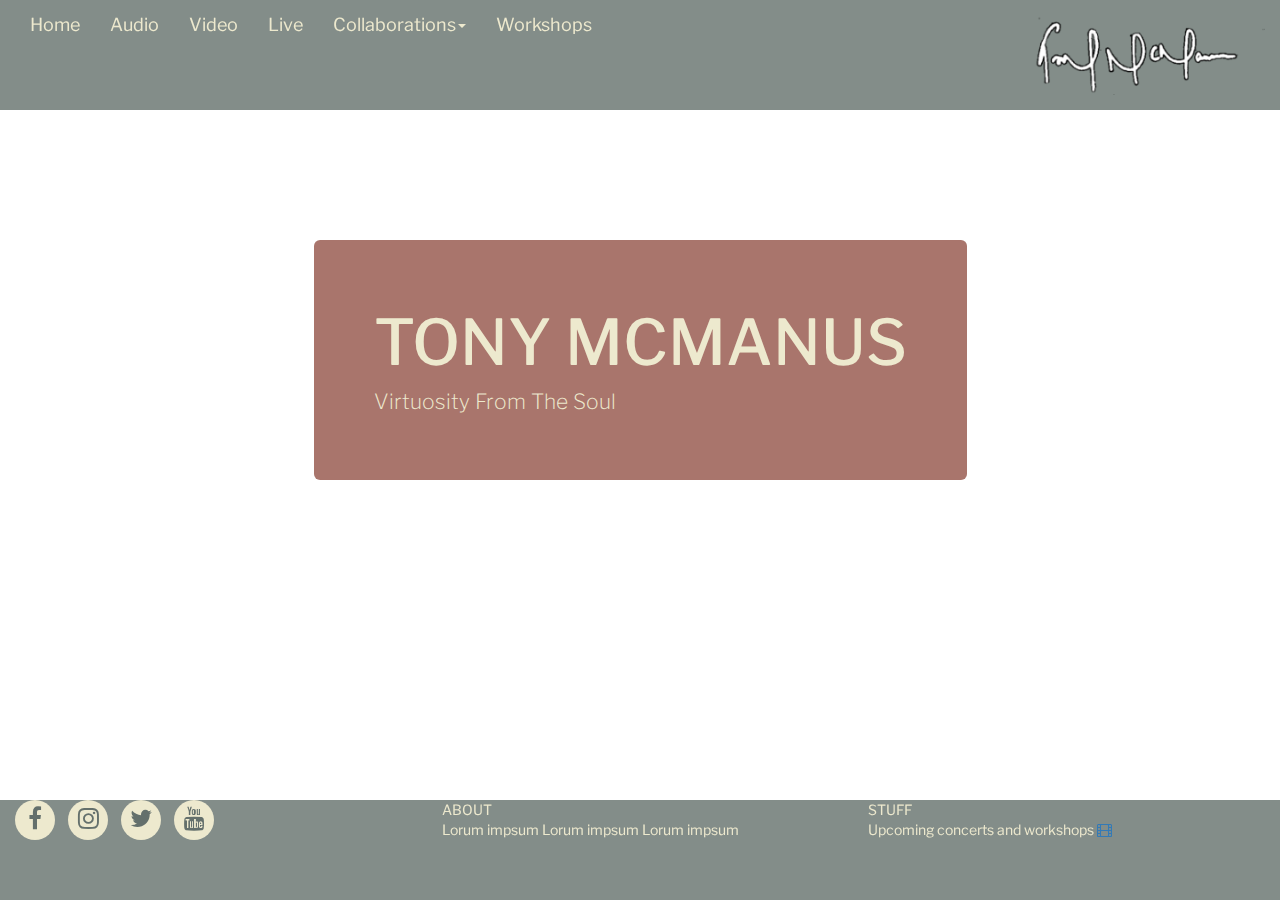
==== index.html @ 32c188b9 "scrolling and links" ====
<!DOCTYPE html>
<html lang="en">
<head>
  <meta charset="UTF-8">
  <meta name="viewport" content="width=device-width, initial-scale=1.0">
  <meta http-equiv="X-UA-Compatible" content="ie=edge">
  <link rel="stylesheet" href="https://maxcdn.bootstrapcdn.com/bootstrap/3.3.7/css/bootstrap.min.css" type="text/css"/>
  <link rel="stylesheet" href="https://stackpath.bootstrapcdn.com/font-awesome/4.7.0/css/font-awesome.min.css" type="text/css"/>
<link href="https://fonts.googleapis.com/css?family=Libre+Franklin:300,400,500,600" rel="stylesheet">
<link rel="stylesheet" href="css/style.css">

<title>Tony McManus</title>

</head>


<body>

 <nav class="navbar navbar-default navbar-fixed-top">
    
    <div class="container-fluid">
      <div class="navbar-header">
        <button type="button" class="navbar-toggle collapsed" data-toggle="collapse" data-target="#navbar">
                    <span class="sr-only">Toggle navigation</span>
                    <span class="icon-bar"></span>
                    <span class="icon-bar"></span>
                    <span class="icon-bar"></span>
                </button>
      </div>
      <div class="navbar-collapse collapse" id="navbar">
        <ul class="nav navbar-nav">
                  <li><a href="index.html">Home</a></li>
                  <li><a href="audio.html">Audio</a></li>

                 
          <li><a href="video.html">Video</a></li>
           <li><a href="live.html">Live</a></li>
          <li class="dropdown">
          <a href="collaborations.html" class="dropdown-toggle" data-toggle="dropdown" role="button" aria-haspopup="true" aria-expanded="false">Collaborations<span class="caret"></span></a>
          <ul class="dropdown-menu">
            <li><a href="juliatoaspern.html">Julia Toaspern</a></li>
            <li><a href="prs.html">PRS Guitars</a></li>
          </ul>
           
          <li><a href="workshops.html">Workshops</a></li>

            </ul>


        <div class="navbar-header navbar-right hidden-xs">
          
          <p class="navbar-text"><img src="../assets/pics/tm2_sml.png"></p>
        </div>
      </div>
    </div>
  </nav>

<div class="container-fluid callout-container">
  <div class="row">
    <div class="column-xs-12"> 
    

    <div class="jumbotron">
      <h1>TONY MCMANUS</h1>
      <p>Virtuosity From The Soul</p>
      
    </div>
</div>


      
 
    </div>
    </div>
  
    
    <footer class="container-fluid">
        <div id="footer-details" class="row">
          
                      <div class="col-sm-4">
                
                <ul class="list-inline social-links">
                    <li><a target="_blank" href="https://www.facebook.com/TonyMcManusMusic/"><i class="fa fa-facebook"></i></a></li>
                    <li><a target="_blank" href="https://www.instagram.com/tony_mcmanus/?hl=en"><i class="fa fa-instagram"></i></a></li>
                    <li><a target="_blank" href="https://twitter.com/tonymcmanus3?lang=en"><i class="fa fa-twitter"></i></a></li>
                    <li><a target="_blank" href="https://www.youtube.com/results?search_query=tony+mcmanus"><i class="fa fa-youtube"></i></a></li>
                    
                </ul>
            </div>

            <div class="col-sm-4">
                <class="uppercase general-sub">ABOUT</class>
                <p class="inline-block">
                    Lorum impsum  Lorum impsum Lorum impsum
                </p>
            </div>


            <div class="col-sm-4">
                <class="uppercase general-sub">STUFF</class>
                <p class="inline-block">
                     Upcoming concerts and workshops
                    <a href="" target="_blank" class=""><i class='fa fa-film' aria-hidden='true'></i></a>
                </p>
            </div>


    </footer>
    <script
    src="https://code.jquery.com/jquery-3.3.1.min.js"
    integrity="sha256-FgpCb/KJQlLNfOu91ta32o/NMZxltwRo8QtmkMRdAu8="
    crossorigin="anonymous"></script>
    <script src="https://stackpath.bootstrapcdn.com/bootstrap/3.3.7/js/bootstrap.min.js" integrity="sha384-Tc5IQib027qvyjSMfHjOMaLkfuWVxZxUPnCJA7l2mCWNIpG9mGCD8wGNIcPD7Txa" crossorigin="anonymous"></script>
    


</body>

</html>
---- css/style.css ----
body {

font-family: 'Libre Franklin', sans-serif;
}


    

    

/*-----------callout containers for background images-------------*/

.callout-container {
    
    height: 100vh;
    background: url("../assets/pics/tm_cl_1.jpg") no-repeat center fixed; 
    background-size: cover;
    display: flex;
    align-items: center;
    justify-content: center;
    position: relative;
}

.callout-container2{
    
     height: 100vh;
    background: url("../assets/pics/tm_cl_1_sp.jpg") no-repeat center fixed;
    background-size: cover;
 
}

.callout-container3{
    
     height: 100vh;
    background: url("../assets/pics/tmjt.jpg") no-repeat center fixed; 
    background-size: cover;
    display: flex;
    align-items: center;
    justify-content: center;
    position: relative;
}

.callout-container4{
    
     height: 100vh;
    background: url("../assets/pics/workshop.jpg") no-repeat center fixed; 
    background-size: cover;
    display: flex;
    align-items: center;
    justify-content: center;
    position: relative;
}
/*----------jumbotron and block dividers-------------*/

.jumbotron {
    margin-bottom: 180px;
    color: #ede9ce;
    background-color: rgba(147, 83, 71, 0.8);

}


.block-divider--small {
    width: 140px;
    height: 5px;
    border: 0;
    background-color: #c7ad88;
    
}

/*-----------Grids and their colors-------------*/

.video-wrapper {
    color: #935347;
    text-align: center;
    position: relative;

}
    .video-wrapper2 {
    color: #935347;
    text-align: left;
    padding-left: 14px;
        
    
    }
    
    .wrapped-row{
        background-color: rgba(250, 250, 250, 0.7);
        
    }
/*-----------Tables and their colors-------------*/

.table-responsive {
    
        color: #935347;
        background-color:rgba(250, 250, 250, 0.7);
        font-size: 18px;


}





/*----------navbars--------------*/

.navbar {
    margin-bottom: 100;
    top: 0;
    left: 0;
    width: 100%;
    z-index: 1;
    background-color:rgba(100,112,108, 0.8);
    opacity: 1.0;
    border: 0;
    font-size: 18px;    
}



.navbar-default .navbar-text {
    color:#ede9ce;
}
    
.navbar-default .navbar-nav>li>a {
    color: #ede9ce;

}
.navbar-default .navbar-nav>li>a:hover {
    color: #c7ad88;
    background-color: transparent;

}
 .navbar-default .navbar-brand {
    color: rgba(250, 250, 250, 0.7);
    position: absolute;
    padding: 60px;
}
.navbar-default .navbar-toggle:focus, .navbar-default .navbar-toggle:hover {
    background-color: rgba(250, 250, 250, 0.7);
}

.dropdown-menu {
    position: absolute;
    top: 100%;
    left: 0;
    z-index: 1000;
    display: none;
    float: left;
    min-width: 160px;
    padding: 5px 0;
    margin: 2px 0 0;
    font-size: 18px;
    color: rgba(250, 250, 250, 0.7);
    text-align: left;
    list-style: none;
    background-color: transparent;
    -webkit-background-clip: padding-box;
    background-clip: padding-box;
    border: 1px solid #ccc;
    border: 0px solid rgba(0,0,0,.15);
    border-radius: 4px;
    -webkit-box-shadow: 0 6px 12px rgba(0,0,0,.175);
    box-shadow: 0 6px 12px rgba(0,0,0,.175);
}
.dropdown-menu>li>a {
    display: block;
    padding: 3px 20px;
    clear: both;
    font-size: 18px;
    line-height: 1.42857143;
    color:#ede9ce;
    white-space: nowrap;
}
.dropdown-menu>li>a:focus, .dropdown-menu>li>a:hover {
    color: #c7ad88;
    text-decoration: none;
    background-color: rgba(250, 250, 250, 0.7);

}

.navbar-default .navbar-nav .open .dropdown-menu>li>a {
    color: #ede9ce;
}

/*-------------------------------------------footer*/


footer {

    position: fixed;
    left: 0;
    bottom: 0;
    width: 100%;
    text-align: left;
    background-color:rgba(100,112,108, 0.8);
    color: #ede9ce;
    min-height: 100px;
}


.social-links{
    padding-bottom: 10px;

    
}
.social-links li a i{
    width: 40px;
    height: 40px;
    padding-top: 15px;
    border-radius: 50%;
    font-size: 24px;
    line-height: 7px;
    text-align: center;
    color: #64706c;
    background: #ede9ce;
    transition: all 0.25s ease-in-out;
    -moz-transition: all 0.25s ease-in-out;
    -webkit-transition: all 0.25s ease-in-out;
    -o-transition: all 0.25s ease-in-out;
}
.social-links li a i:hover{
    background: #935347;
}


.footer-details {
 margin: 10px;   
}
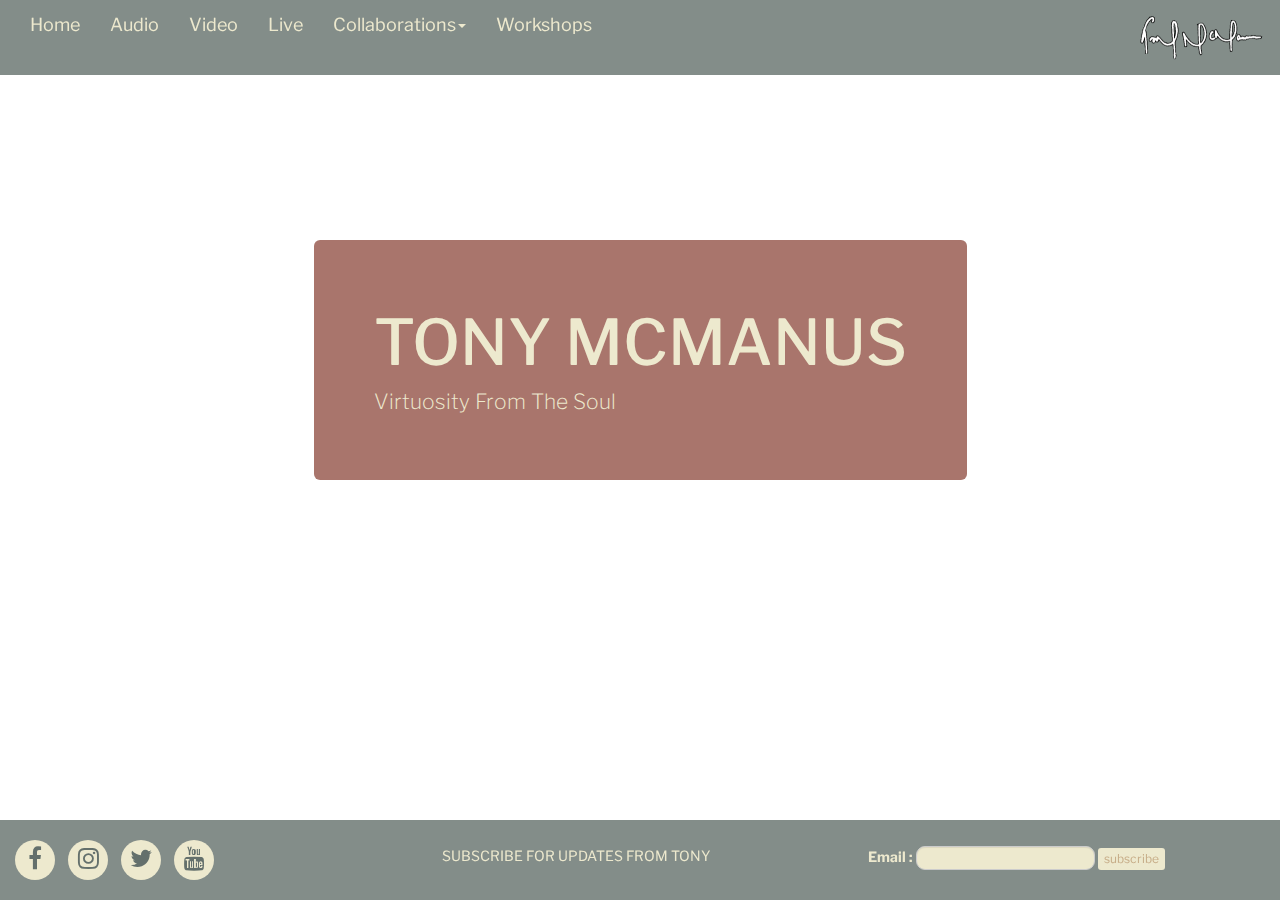
==== commit 1e9660a8: "footer complete and scrolling correct" ====
--- a/index.html
+++ b/index.html
@@ -49,7 +49,7 @@
 
         <div class="navbar-header navbar-right hidden-xs">
           
-          <p class="navbar-text"><img src="../assets/pics/tm2_sml.png"></p>
+          <p class="navbar-text"><img src="../assets/pics/tm2_xs.png"></p>
         </div>
       </div>
     </div>
@@ -63,9 +63,7 @@
     <div class="jumbotron">
       <h1>TONY MCMANUS</h1>
       <p>Virtuosity From The Soul</p>
-      
-    </div>
-</div>
+      </div>
 
 
       
@@ -78,8 +76,9 @@
         <div id="footer-details" class="row">
           
                       <div class="col-sm-4">
+                <h4 class="uppercase general-sub"></h4>
                 
-                <ul class="list-inline social-links">
+            <ul class="list-inline social-links">
                     <li><a target="_blank" href="https://www.facebook.com/TonyMcManusMusic/"><i class="fa fa-facebook"></i></a></li>
                     <li><a target="_blank" href="https://www.instagram.com/tony_mcmanus/?hl=en"><i class="fa fa-instagram"></i></a></li>
                     <li><a target="_blank" href="https://twitter.com/tonymcmanus3?lang=en"><i class="fa fa-twitter"></i></a></li>
@@ -88,23 +87,28 @@
                 </ul>
             </div>
 
-            <div class="col-sm-4">
-                <class="uppercase general-sub">ABOUT</class>
+            <div class="col-sm-4 hidden-xs">
+                    <div style="height:26px"></div>
+                <class="uppercase general-sub">SUBSCRIBE FOR UPDATES FROM TONY</class>
                 <p class="inline-block">
-                    Lorum impsum  Lorum impsum Lorum impsum
                 </p>
             </div>
 
 
-            <div class="col-sm-4">
-                <class="uppercase general-sub">STUFF</class>
-                <p class="inline-block">
-                     Upcoming concerts and workshops
-                    <a href="" target="_blank" class=""><i class='fa fa-film' aria-hidden='true'></i></a>
-                </p>
+            <div class="col-sm-4 hidden-xs">
+                <div style="height:26px"></div>
+                <form class="form-inline">
+  <div class="form-group">
+    
+  <div class="form-group">
+    <label for="exampleInputEmail2">Email : </label>
+    <input type="email" class="form-control" id="exampleInputEmail2" placeholder="">
+  </div>
+  <button type="submit" class="btn btn-xs">subscribe</button>
+</form>
             </div>
 
-
+        </div>
     </footer>
     <script
     src="https://code.jquery.com/jquery-3.3.1.min.js"
--- a/css/style.css
+++ b/css/style.css
@@ -1,6 +1,11 @@
 body {
 
 font-family: 'Libre Franklin', sans-serif;
+.callout-container2
+     height: 100vh;
+    background: url("../assets/pics/tm_cl_1_sp.jpg") no-repeat center fixed;
+    background-size: cover;
+    
 }
 
 
@@ -21,13 +26,7 @@
     position: relative;
 }
 
-.callout-container2{
-    
-     height: 100vh;
-    background: url("../assets/pics/tm_cl_1_sp.jpg") no-repeat center fixed;
-    background-size: cover;
- 
-}
+
 
 .callout-container3{
     
@@ -90,7 +89,7 @@
     }
 /*-----------Tables and their colors-------------*/
 
-.table-responsive {
+.table .table-bordered .table-hover {
     
         color: #935347;
         background-color:rgba(250, 250, 250, 0.7);
@@ -119,7 +118,7 @@
 
 
 
-.navbar-default .navbar-text {
+.navbar-default {
     color:#ede9ce;
 }
     
@@ -183,6 +182,12 @@
 .navbar-default .navbar-nav .open .dropdown-menu>li>a {
     color: #ede9ce;
 }
+    
+.navbar-default .navbar-toggle .icon-bar {
+    background-color: #935347;
+    
+}
+    
 
 /*-------------------------------------------footer*/
 
@@ -196,12 +201,13 @@
     text-align: left;
     background-color:rgba(100,112,108, 0.8);
     color: #ede9ce;
-    min-height: 100px;
+    min-height: 60px;
 }
 
 
 .social-links{
     padding-bottom: 10px;
+    padding-top: 10px;
 
     
 }
@@ -228,3 +234,31 @@
 .footer-details {
  margin: 10px;   
 }
+
+/*-------------------------------------------form*/
+
+
+.form-control {
+    display: block;
+    width: 100%;
+    height: 24px;
+    padding: 6px 13px;
+    font-size: 12px;
+    line-height: 1.42857143;
+    color: #555;
+    background-color: #ede9ce;
+    background-image: none;
+    border: 1px solid #ccc;
+    border-radius: 9px;
+}
+
+/*-------------------------------------------button*/
+
+.btn-group-xs>.btn, .btn-xs {
+    padding: 1px 5px;
+    font-size: 12px;
+    color: #c7ad88;
+    background-color: #ede9ce;
+    line-height: 1.5;
+    border-radius: 3px;
+}
